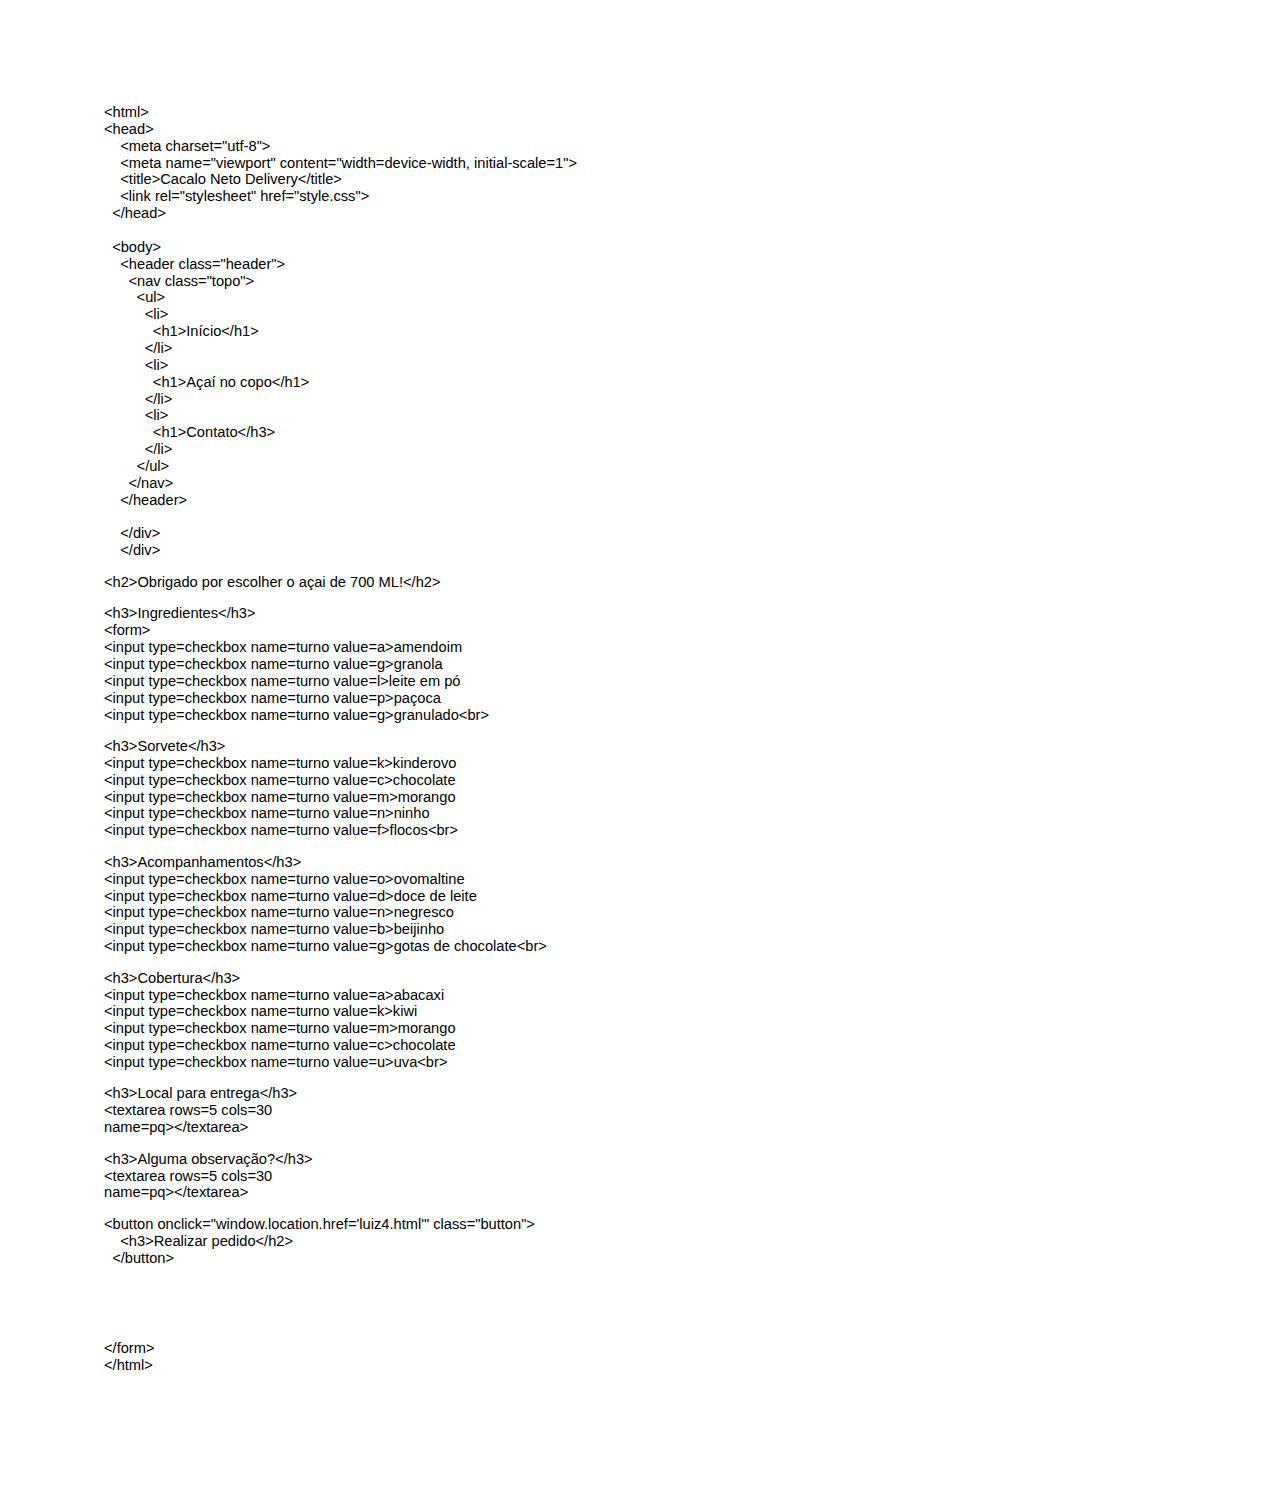
==== luiz2.html @ 5b268a3d "Add files via upload" ====
<html><head><meta content="text/html; charset=UTF-8" http-equiv="content-type"><style type="text/css">ol{margin:0;padding:0}table td,table th{padding:0}.c1{padding-top:0pt;padding-bottom:0pt;line-height:1.15;orphans:2;widows:2;text-align:left;height:11pt}.c0{color:#000000;font-weight:400;text-decoration:none;vertical-align:baseline;font-size:11pt;font-family:"Arial";font-style:normal}.c2{padding-top:0pt;padding-bottom:0pt;line-height:1.15;orphans:2;widows:2;text-align:left}.c3{background-color:#ffffff;max-width:451.4pt;padding:72pt 72pt 72pt 72pt}.title{padding-top:0pt;color:#000000;font-size:26pt;padding-bottom:3pt;font-family:"Arial";line-height:1.15;page-break-after:avoid;orphans:2;widows:2;text-align:left}.subtitle{padding-top:0pt;color:#666666;font-size:15pt;padding-bottom:16pt;font-family:"Arial";line-height:1.15;page-break-after:avoid;orphans:2;widows:2;text-align:left}li{color:#000000;font-size:11pt;font-family:"Arial"}p{margin:0;color:#000000;font-size:11pt;font-family:"Arial"}h1{padding-top:20pt;color:#000000;font-size:20pt;padding-bottom:6pt;font-family:"Arial";line-height:1.15;page-break-after:avoid;orphans:2;widows:2;text-align:left}h2{padding-top:18pt;color:#000000;font-size:16pt;padding-bottom:6pt;font-family:"Arial";line-height:1.15;page-break-after:avoid;orphans:2;widows:2;text-align:left}h3{padding-top:16pt;color:#434343;font-size:14pt;padding-bottom:4pt;font-family:"Arial";line-height:1.15;page-break-after:avoid;orphans:2;widows:2;text-align:left}h4{padding-top:14pt;color:#666666;font-size:12pt;padding-bottom:4pt;font-family:"Arial";line-height:1.15;page-break-after:avoid;orphans:2;widows:2;text-align:left}h5{padding-top:12pt;color:#666666;font-size:11pt;padding-bottom:4pt;font-family:"Arial";line-height:1.15;page-break-after:avoid;orphans:2;widows:2;text-align:left}h6{padding-top:12pt;color:#666666;font-size:11pt;padding-bottom:4pt;font-family:"Arial";line-height:1.15;page-break-after:avoid;font-style:italic;orphans:2;widows:2;text-align:left}</style></head><body class="c3 doc-content"><p class="c2"><span class="c0">&lt;html&gt;</span></p><p class="c2"><span class="c0">&lt;head&gt;</span></p><p class="c2"><span class="c0">&nbsp; &nbsp; &lt;meta charset=&quot;utf-8&quot;&gt;</span></p><p class="c2"><span class="c0">&nbsp; &nbsp; &lt;meta name=&quot;viewport&quot; content=&quot;width=device-width, initial-scale=1&quot;&gt;</span></p><p class="c2"><span class="c0">&nbsp; &nbsp; &lt;title&gt;Cacalo Neto Delivery&lt;/title&gt;</span></p><p class="c2"><span class="c0">&nbsp; &nbsp; &lt;link rel=&quot;stylesheet&quot; href=&quot;style.css&quot;&gt;</span></p><p class="c2"><span class="c0">&nbsp; &lt;/head&gt;</span></p><p class="c2"><span class="c0">&nbsp; </span></p><p class="c2"><span class="c0">&nbsp; &lt;body&gt;</span></p><p class="c2"><span class="c0">&nbsp; &nbsp; &lt;header class=&quot;header&quot;&gt;</span></p><p class="c2"><span class="c0">&nbsp; &nbsp; &nbsp; &lt;nav class=&quot;topo&quot;&gt;</span></p><p class="c2"><span class="c0">&nbsp; &nbsp; &nbsp; &nbsp; &lt;ul&gt;</span></p><p class="c2"><span class="c0">&nbsp; &nbsp; &nbsp; &nbsp; &nbsp; &lt;li&gt;</span></p><p class="c2"><span class="c0">&nbsp; &nbsp; &nbsp; &nbsp; &nbsp; &nbsp; &lt;h1&gt;In&iacute;cio&lt;/h1&gt;</span></p><p class="c2"><span class="c0">&nbsp; &nbsp; &nbsp; &nbsp; &nbsp; &lt;/li&gt;</span></p><p class="c2"><span class="c0">&nbsp; &nbsp; &nbsp; &nbsp; &nbsp; &lt;li&gt;</span></p><p class="c2"><span class="c0">&nbsp; &nbsp; &nbsp; &nbsp; &nbsp; &nbsp; &lt;h1&gt;A&ccedil;a&iacute; no copo&lt;/h1&gt;</span></p><p class="c2"><span class="c0">&nbsp; &nbsp; &nbsp; &nbsp; &nbsp; &lt;/li&gt;</span></p><p class="c2"><span class="c0">&nbsp; &nbsp; &nbsp; &nbsp; &nbsp; &lt;li&gt;</span></p><p class="c2"><span class="c0">&nbsp; &nbsp; &nbsp; &nbsp; &nbsp; &nbsp; &lt;h1&gt;Contato&lt;/h3&gt;</span></p><p class="c2"><span class="c0">&nbsp; &nbsp; &nbsp; &nbsp; &nbsp; &lt;/li&gt;</span></p><p class="c2"><span class="c0">&nbsp; &nbsp; &nbsp; &nbsp; &lt;/ul&gt;</span></p><p class="c2"><span class="c0">&nbsp; &nbsp; &nbsp; &lt;/nav&gt;</span></p><p class="c2"><span class="c0">&nbsp; &nbsp; &lt;/header&gt;</span></p><p class="c2"><span class="c0">&nbsp; &nbsp; </span></p><p class="c2"><span class="c0">&nbsp; &nbsp; &lt;/div&gt;</span></p><p class="c2"><span class="c0">&nbsp; &nbsp; &lt;/div&gt;</span></p><p class="c1"><span class="c0"></span></p><p class="c2"><span class="c0">&lt;h2&gt;Obrigado por escolher o a&ccedil;ai de 700 ML!&lt;/h2&gt;</span></p><p class="c1"><span class="c0"></span></p><p class="c2"><span class="c0">&lt;h3&gt;Ingredientes&lt;/h3&gt;</span></p><p class="c2"><span class="c0">&lt;form&gt;</span></p><p class="c2"><span class="c0">&lt;input type=checkbox name=turno value=a&gt;amendoim</span></p><p class="c2"><span class="c0">&lt;input type=checkbox name=turno value=g&gt;granola</span></p><p class="c2"><span class="c0">&lt;input type=checkbox name=turno value=l&gt;leite em p&oacute;</span></p><p class="c2"><span class="c0">&lt;input type=checkbox name=turno value=p&gt;pa&ccedil;oca</span></p><p class="c2"><span class="c0">&lt;input type=checkbox name=turno value=g&gt;granulado&lt;br&gt;</span></p><p class="c1"><span class="c0"></span></p><p class="c2"><span class="c0">&lt;h3&gt;Sorvete&lt;/h3&gt;</span></p><p class="c2"><span class="c0">&lt;input type=checkbox name=turno value=k&gt;kinderovo</span></p><p class="c2"><span class="c0">&lt;input type=checkbox name=turno value=c&gt;chocolate</span></p><p class="c2"><span class="c0">&lt;input type=checkbox name=turno value=m&gt;morango</span></p><p class="c2"><span class="c0">&lt;input type=checkbox name=turno value=n&gt;ninho</span></p><p class="c2"><span class="c0">&lt;input type=checkbox name=turno value=f&gt;flocos&lt;br&gt;</span></p><p class="c1"><span class="c0"></span></p><p class="c2"><span class="c0">&lt;h3&gt;Acompanhamentos&lt;/h3&gt;</span></p><p class="c2"><span class="c0">&lt;input type=checkbox name=turno value=o&gt;ovomaltine</span></p><p class="c2"><span class="c0">&lt;input type=checkbox name=turno value=d&gt;doce de leite</span></p><p class="c2"><span class="c0">&lt;input type=checkbox name=turno value=n&gt;negresco</span></p><p class="c2"><span class="c0">&lt;input type=checkbox name=turno value=b&gt;beijinho</span></p><p class="c2"><span class="c0">&lt;input type=checkbox name=turno value=g&gt;gotas de chocolate&lt;br&gt;</span></p><p class="c1"><span class="c0"></span></p><p class="c2"><span class="c0">&lt;h3&gt;Cobertura&lt;/h3&gt;</span></p><p class="c2"><span class="c0">&lt;input type=checkbox name=turno value=a&gt;abacaxi</span></p><p class="c2"><span class="c0">&lt;input type=checkbox name=turno value=k&gt;kiwi</span></p><p class="c2"><span class="c0">&lt;input type=checkbox name=turno value=m&gt;morango</span></p><p class="c2"><span class="c0">&lt;input type=checkbox name=turno value=c&gt;chocolate</span></p><p class="c2"><span class="c0">&lt;input type=checkbox name=turno value=u&gt;uva&lt;br&gt;</span></p><p class="c1"><span class="c0"></span></p><p class="c2"><span class="c0">&lt;h3&gt;Local para entrega&lt;/h3&gt;</span></p><p class="c2"><span class="c0">&lt;textarea rows=5 cols=30</span></p><p class="c2"><span class="c0">name=pq&gt;&lt;/textarea&gt;</span></p><p class="c1"><span class="c0"></span></p><p class="c2"><span class="c0">&lt;h3&gt;Alguma observa&ccedil;&atilde;o?&lt;/h3&gt;</span></p><p class="c2"><span class="c0">&lt;textarea rows=5 cols=30</span></p><p class="c2"><span class="c0">name=pq&gt;&lt;/textarea&gt;</span></p><p class="c1"><span class="c0"></span></p><p class="c2"><span class="c0">&lt;button onclick=&quot;window.location.href=&#39;luiz4.html&#39;&quot; class=&quot;button&quot;&gt;</span></p><p class="c2"><span class="c0">&nbsp; &nbsp; &lt;h3&gt;Realizar pedido&lt;/h2&gt;</span></p><p class="c2"><span class="c0">&nbsp; &lt;/button&gt;</span></p><p class="c1"><span class="c0"></span></p><p class="c1"><span class="c0"></span></p><p class="c1"><span class="c0"></span></p><p class="c1"><span class="c0"></span></p><p class="c1"><span class="c0"></span></p><p class="c2"><span class="c0">&lt;/form&gt;</span></p><p class="c2"><span class="c0">&lt;/html&gt;</span></p><p class="c1"><span class="c0"></span></p><p class="c1"><span class="c0"></span></p></body></html>
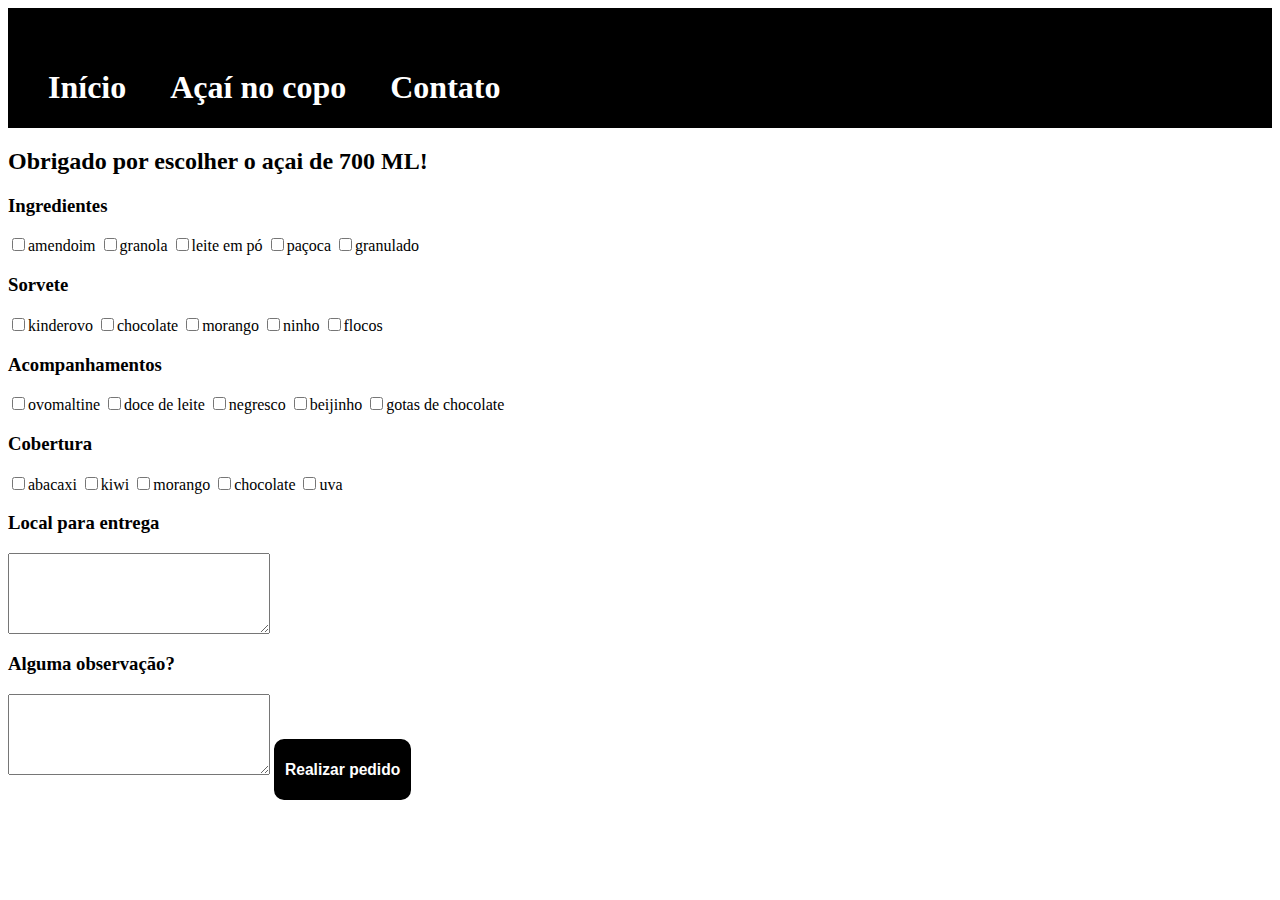
==== commit 2190e67f: "Add files via upload" ====
--- a/luiz2.html
+++ b/luiz2.html
@@ -1 +1,79 @@
-<html><head><meta content="text/html; charset=UTF-8" http-equiv="content-type"><style type="text/css">ol{margin:0;padding:0}table td,table th{padding:0}.c1{padding-top:0pt;padding-bottom:0pt;line-height:1.15;orphans:2;widows:2;text-align:left;height:11pt}.c0{color:#000000;font-weight:400;text-decoration:none;vertical-align:baseline;font-size:11pt;font-family:"Arial";font-style:normal}.c2{padding-top:0pt;padding-bottom:0pt;line-height:1.15;orphans:2;widows:2;text-align:left}.c3{background-color:#ffffff;max-width:451.4pt;padding:72pt 72pt 72pt 72pt}.title{padding-top:0pt;color:#000000;font-size:26pt;padding-bottom:3pt;font-family:"Arial";line-height:1.15;page-break-after:avoid;orphans:2;widows:2;text-align:left}.subtitle{padding-top:0pt;color:#666666;font-size:15pt;padding-bottom:16pt;font-family:"Arial";line-height:1.15;page-break-after:avoid;orphans:2;widows:2;text-align:left}li{color:#000000;font-size:11pt;font-family:"Arial"}p{margin:0;color:#000000;font-size:11pt;font-family:"Arial"}h1{padding-top:20pt;color:#000000;font-size:20pt;padding-bottom:6pt;font-family:"Arial";line-height:1.15;page-break-after:avoid;orphans:2;widows:2;text-align:left}h2{padding-top:18pt;color:#000000;font-size:16pt;padding-bottom:6pt;font-family:"Arial";line-height:1.15;page-break-after:avoid;orphans:2;widows:2;text-align:left}h3{padding-top:16pt;color:#434343;font-size:14pt;padding-bottom:4pt;font-family:"Arial";line-height:1.15;page-break-after:avoid;orphans:2;widows:2;text-align:left}h4{padding-top:14pt;color:#666666;font-size:12pt;padding-bottom:4pt;font-family:"Arial";line-height:1.15;page-break-after:avoid;orphans:2;widows:2;text-align:left}h5{padding-top:12pt;color:#666666;font-size:11pt;padding-bottom:4pt;font-family:"Arial";line-height:1.15;page-break-after:avoid;orphans:2;widows:2;text-align:left}h6{padding-top:12pt;color:#666666;font-size:11pt;padding-bottom:4pt;font-family:"Arial";line-height:1.15;page-break-after:avoid;font-style:italic;orphans:2;widows:2;text-align:left}</style></head><body class="c3 doc-content"><p class="c2"><span class="c0">&lt;html&gt;</span></p><p class="c2"><span class="c0">&lt;head&gt;</span></p><p class="c2"><span class="c0">&nbsp; &nbsp; &lt;meta charset=&quot;utf-8&quot;&gt;</span></p><p class="c2"><span class="c0">&nbsp; &nbsp; &lt;meta name=&quot;viewport&quot; content=&quot;width=device-width, initial-scale=1&quot;&gt;</span></p><p class="c2"><span class="c0">&nbsp; &nbsp; &lt;title&gt;Cacalo Neto Delivery&lt;/title&gt;</span></p><p class="c2"><span class="c0">&nbsp; &nbsp; &lt;link rel=&quot;stylesheet&quot; href=&quot;style.css&quot;&gt;</span></p><p class="c2"><span class="c0">&nbsp; &lt;/head&gt;</span></p><p class="c2"><span class="c0">&nbsp; </span></p><p class="c2"><span class="c0">&nbsp; &lt;body&gt;</span></p><p class="c2"><span class="c0">&nbsp; &nbsp; &lt;header class=&quot;header&quot;&gt;</span></p><p class="c2"><span class="c0">&nbsp; &nbsp; &nbsp; &lt;nav class=&quot;topo&quot;&gt;</span></p><p class="c2"><span class="c0">&nbsp; &nbsp; &nbsp; &nbsp; &lt;ul&gt;</span></p><p class="c2"><span class="c0">&nbsp; &nbsp; &nbsp; &nbsp; &nbsp; &lt;li&gt;</span></p><p class="c2"><span class="c0">&nbsp; &nbsp; &nbsp; &nbsp; &nbsp; &nbsp; &lt;h1&gt;In&iacute;cio&lt;/h1&gt;</span></p><p class="c2"><span class="c0">&nbsp; &nbsp; &nbsp; &nbsp; &nbsp; &lt;/li&gt;</span></p><p class="c2"><span class="c0">&nbsp; &nbsp; &nbsp; &nbsp; &nbsp; &lt;li&gt;</span></p><p class="c2"><span class="c0">&nbsp; &nbsp; &nbsp; &nbsp; &nbsp; &nbsp; &lt;h1&gt;A&ccedil;a&iacute; no copo&lt;/h1&gt;</span></p><p class="c2"><span class="c0">&nbsp; &nbsp; &nbsp; &nbsp; &nbsp; &lt;/li&gt;</span></p><p class="c2"><span class="c0">&nbsp; &nbsp; &nbsp; &nbsp; &nbsp; &lt;li&gt;</span></p><p class="c2"><span class="c0">&nbsp; &nbsp; &nbsp; &nbsp; &nbsp; &nbsp; &lt;h1&gt;Contato&lt;/h3&gt;</span></p><p class="c2"><span class="c0">&nbsp; &nbsp; &nbsp; &nbsp; &nbsp; &lt;/li&gt;</span></p><p class="c2"><span class="c0">&nbsp; &nbsp; &nbsp; &nbsp; &lt;/ul&gt;</span></p><p class="c2"><span class="c0">&nbsp; &nbsp; &nbsp; &lt;/nav&gt;</span></p><p class="c2"><span class="c0">&nbsp; &nbsp; &lt;/header&gt;</span></p><p class="c2"><span class="c0">&nbsp; &nbsp; </span></p><p class="c2"><span class="c0">&nbsp; &nbsp; &lt;/div&gt;</span></p><p class="c2"><span class="c0">&nbsp; &nbsp; &lt;/div&gt;</span></p><p class="c1"><span class="c0"></span></p><p class="c2"><span class="c0">&lt;h2&gt;Obrigado por escolher o a&ccedil;ai de 700 ML!&lt;/h2&gt;</span></p><p class="c1"><span class="c0"></span></p><p class="c2"><span class="c0">&lt;h3&gt;Ingredientes&lt;/h3&gt;</span></p><p class="c2"><span class="c0">&lt;form&gt;</span></p><p class="c2"><span class="c0">&lt;input type=checkbox name=turno value=a&gt;amendoim</span></p><p class="c2"><span class="c0">&lt;input type=checkbox name=turno value=g&gt;granola</span></p><p class="c2"><span class="c0">&lt;input type=checkbox name=turno value=l&gt;leite em p&oacute;</span></p><p class="c2"><span class="c0">&lt;input type=checkbox name=turno value=p&gt;pa&ccedil;oca</span></p><p class="c2"><span class="c0">&lt;input type=checkbox name=turno value=g&gt;granulado&lt;br&gt;</span></p><p class="c1"><span class="c0"></span></p><p class="c2"><span class="c0">&lt;h3&gt;Sorvete&lt;/h3&gt;</span></p><p class="c2"><span class="c0">&lt;input type=checkbox name=turno value=k&gt;kinderovo</span></p><p class="c2"><span class="c0">&lt;input type=checkbox name=turno value=c&gt;chocolate</span></p><p class="c2"><span class="c0">&lt;input type=checkbox name=turno value=m&gt;morango</span></p><p class="c2"><span class="c0">&lt;input type=checkbox name=turno value=n&gt;ninho</span></p><p class="c2"><span class="c0">&lt;input type=checkbox name=turno value=f&gt;flocos&lt;br&gt;</span></p><p class="c1"><span class="c0"></span></p><p class="c2"><span class="c0">&lt;h3&gt;Acompanhamentos&lt;/h3&gt;</span></p><p class="c2"><span class="c0">&lt;input type=checkbox name=turno value=o&gt;ovomaltine</span></p><p class="c2"><span class="c0">&lt;input type=checkbox name=turno value=d&gt;doce de leite</span></p><p class="c2"><span class="c0">&lt;input type=checkbox name=turno value=n&gt;negresco</span></p><p class="c2"><span class="c0">&lt;input type=checkbox name=turno value=b&gt;beijinho</span></p><p class="c2"><span class="c0">&lt;input type=checkbox name=turno value=g&gt;gotas de chocolate&lt;br&gt;</span></p><p class="c1"><span class="c0"></span></p><p class="c2"><span class="c0">&lt;h3&gt;Cobertura&lt;/h3&gt;</span></p><p class="c2"><span class="c0">&lt;input type=checkbox name=turno value=a&gt;abacaxi</span></p><p class="c2"><span class="c0">&lt;input type=checkbox name=turno value=k&gt;kiwi</span></p><p class="c2"><span class="c0">&lt;input type=checkbox name=turno value=m&gt;morango</span></p><p class="c2"><span class="c0">&lt;input type=checkbox name=turno value=c&gt;chocolate</span></p><p class="c2"><span class="c0">&lt;input type=checkbox name=turno value=u&gt;uva&lt;br&gt;</span></p><p class="c1"><span class="c0"></span></p><p class="c2"><span class="c0">&lt;h3&gt;Local para entrega&lt;/h3&gt;</span></p><p class="c2"><span class="c0">&lt;textarea rows=5 cols=30</span></p><p class="c2"><span class="c0">name=pq&gt;&lt;/textarea&gt;</span></p><p class="c1"><span class="c0"></span></p><p class="c2"><span class="c0">&lt;h3&gt;Alguma observa&ccedil;&atilde;o?&lt;/h3&gt;</span></p><p class="c2"><span class="c0">&lt;textarea rows=5 cols=30</span></p><p class="c2"><span class="c0">name=pq&gt;&lt;/textarea&gt;</span></p><p class="c1"><span class="c0"></span></p><p class="c2"><span class="c0">&lt;button onclick=&quot;window.location.href=&#39;luiz4.html&#39;&quot; class=&quot;button&quot;&gt;</span></p><p class="c2"><span class="c0">&nbsp; &nbsp; &lt;h3&gt;Realizar pedido&lt;/h2&gt;</span></p><p class="c2"><span class="c0">&nbsp; &lt;/button&gt;</span></p><p class="c1"><span class="c0"></span></p><p class="c1"><span class="c0"></span></p><p class="c1"><span class="c0"></span></p><p class="c1"><span class="c0"></span></p><p class="c1"><span class="c0"></span></p><p class="c2"><span class="c0">&lt;/form&gt;</span></p><p class="c2"><span class="c0">&lt;/html&gt;</span></p><p class="c1"><span class="c0"></span></p><p class="c1"><span class="c0"></span></p></body></html>+<html>
+<head>
+    <meta charset="utf-8">
+    <meta name="viewport" content="width=device-width, initial-scale=1">
+    <title>Cacalo Neto Delivery</title>
+    <link rel="stylesheet" href="style.css">
+  </head>
+  
+  <body>
+    <header class="header">
+      <nav class="topo">
+        <ul>
+          <li>
+            <h1>Início</h1>
+          </li>
+          <li>
+            <h1>Açaí no copo</h1>
+          </li>
+          <li>
+            <h1>Contato</h3>
+          </li>
+        </ul>
+      </nav>
+    </header>
+    
+    </div>
+    </div>
+
+<h2>Obrigado por escolher o açai de 700 ML!</h2>
+
+<h3>Ingredientes</h3>
+<form>
+<input type=checkbox name=turno value=a>amendoim
+<input type=checkbox name=turno value=g>granola
+<input type=checkbox name=turno value=l>leite em pó
+<input type=checkbox name=turno value=p>paçoca
+<input type=checkbox name=turno value=g>granulado<br>
+
+<h3>Sorvete</h3>
+<input type=checkbox name=turno value=k>kinderovo
+<input type=checkbox name=turno value=c>chocolate
+<input type=checkbox name=turno value=m>morango
+<input type=checkbox name=turno value=n>ninho
+<input type=checkbox name=turno value=f>flocos<br>
+
+<h3>Acompanhamentos</h3>
+<input type=checkbox name=turno value=o>ovomaltine
+<input type=checkbox name=turno value=d>doce de leite
+<input type=checkbox name=turno value=n>negresco
+<input type=checkbox name=turno value=b>beijinho
+<input type=checkbox name=turno value=g>gotas de chocolate<br>
+
+<h3>Cobertura</h3>
+<input type=checkbox name=turno value=a>abacaxi
+<input type=checkbox name=turno value=k>kiwi
+<input type=checkbox name=turno value=m>morango
+<input type=checkbox name=turno value=c>chocolate
+<input type=checkbox name=turno value=u>uva<br>
+
+<h3>Local para entrega</h3>
+<textarea rows=5 cols=30
+name=pq></textarea>
+
+<h3>Alguma observação?</h3>
+<textarea rows=5 cols=30
+name=pq></textarea>
+
+<button onclick="window.location.href='luiz4.html'" class="button">
+    <h3>Realizar pedido</h2>
+  </button>
+
+
+
+
+
+</form>
+</html>
+
+
--- a/style.css
+++ b/style.css
@@ -0,0 +1,75 @@
+.topo {
+  text-align: left;
+  color: white
+}
+
+.topo ul li {
+  display: inline-block;
+  margin-right: 40px;
+  margin-top: 40px;
+}
+
+.header {
+  background-color:black;
+}
+
+.card {
+  background-color:#f1f1f1;
+  width: 300px;
+  padding: 25px;
+  color: rgb(0, 0, 0);
+  margin: 50px;
+  border: solid 10px;
+  border-radius: 25px;
+  border-color:black;
+}
+
+.button {
+  text-align: right;
+  background-color: black;
+  color: white;
+  border: solid 5px;
+  border-radius: 10px;
+  border-color:black;
+  cursor: pointer;
+}
+
+.card-image {
+  border-radius: 25px;
+  width: 100% ;
+}
+
+.card-list {
+  display: flex;
+  flex:1;
+  justify-content: center;
+  flex-wrap: wrap;
+}
+
+.card-button {
+  display: flex;
+  justify-content: flex-end;
+}
+
+.banner {
+  height: 500px;
+}
+
+/* Defina a altura do elemento de paralaxe */
+.parallax {
+  height: 500px;
+  /* Ajuste o valor de altura conforme necessário */
+  background-image: url('https://static.baratocoletivo.com.br/2019/1011/oferta_15708301861262_destaque.jpg');
+  /* Defina a imagem de fundo */
+  background-attachment: fixed;
+  /* Defina a imagem de fundo como fixa */
+  background-position: center;
+  /* Defina a posição da imagem como centralizada */
+  background-repeat: no-repeat;
+  /* Evite que a imagem de fundo seja repetida */
+  background-size: cover;
+  /* Ajuste a imagem de fundo ao tamanho do elemento pai */
+}
+
+
+
